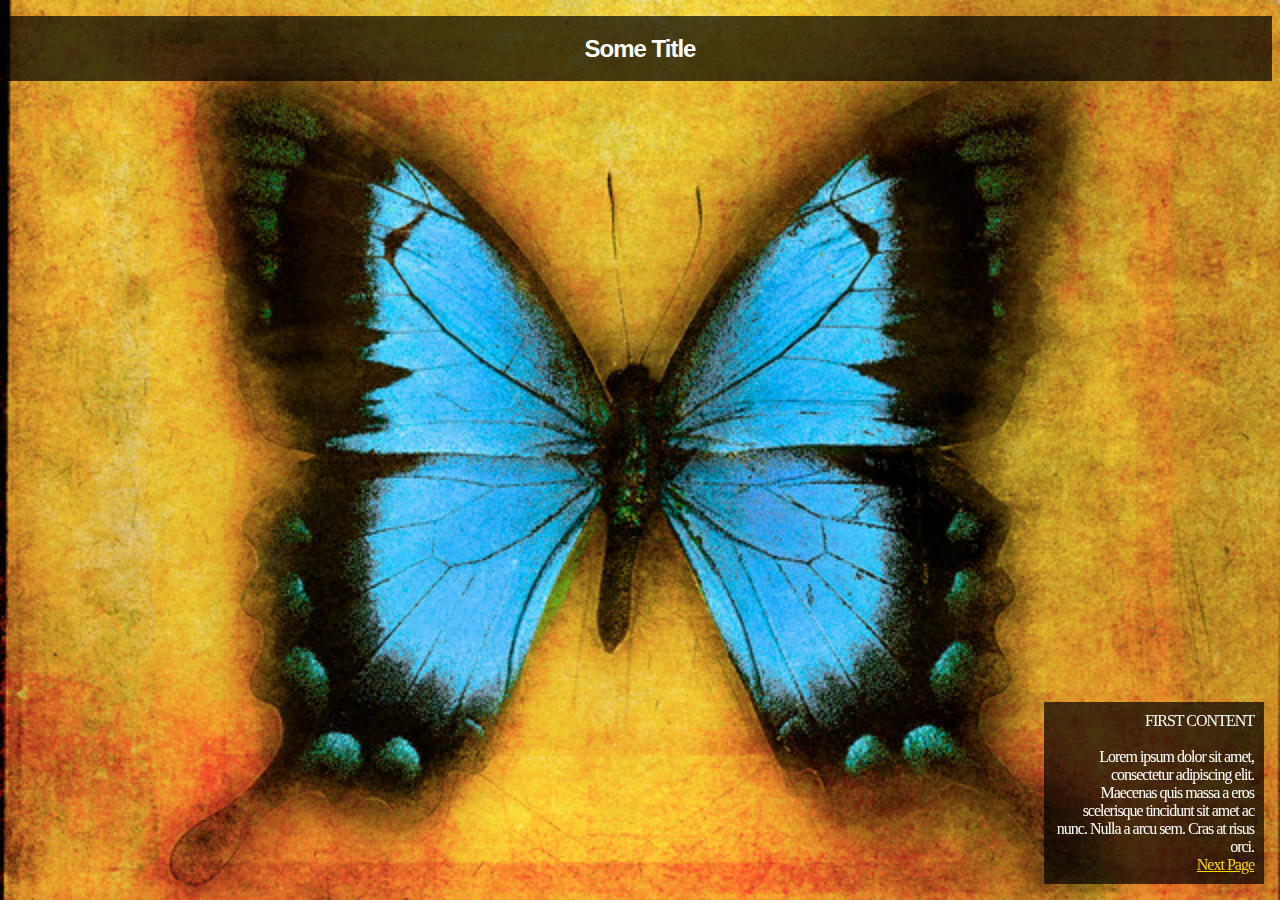
==== index.html @ 44072ef5 "Initial base source for example." ====
<!--Copyright (C) Copyright (C) 2013 Art & Logic-->
<!--Permission is hereby granted, free of charge, to any person obtaining a copy of this software and associated documentation files (the "Software"), to deal in the Software without restriction, including without limitation the rights to use, copy, modify, merge, publish, distribute, sublicense, and/or sell copies of the Software, and to permit persons to whom the Software is furnished to do so, subject to the following conditions:-->
<!--The above copyright notice and this permission notice shall be included in all copies or substantial portions of the Software.-->
<!--THE SOFTWARE IS PROVIDED "AS IS", WITHOUT WARRANTY OF ANY KIND, EXPRESS OR IMPLIED, INCLUDING BUT NOT LIMITED TO THE WARRANTIES OF MERCHANTABILITY, FITNESS FOR A PARTICULAR PURPOSE AND NONINFRINGEMENT. IN NO EVENT SHALL THE AUTHORS OR COPYRIGHT HOLDERS BE LIABLE FOR ANY CLAIM, DAMAGES OR OTHER LIABILITY, WHETHER IN AN ACTION OF CONTRACT, TORT OR OTHERWISE, ARISING FROM, OUT OF OR IN CONNECTION WITH THE SOFTWARE OR THE USE OR OTHER DEALINGS IN THE SOFTWARE.-->

<!doctype html>
<html>
<head>
    <meta charset="utf-8">
    <meta name="viewport" content="width=device-width, initial-scale=1">
    <link rel="stylesheet" href="css/base.css"/>

    <title>jQuery Mobile Slide Example</title>
</head>

<body id="content1">
<h1 class="textBox">Some Title</h1>

<div id="content" class="textBox">
    FIRST CONTENT
    <br>
    <br>
    Lorem ipsum dolor sit amet, consectetur adipiscing elit. Maecenas quis massa a eros scelerisque tincidunt sit
    amet ac nunc. Nulla a arcu sem.
    Cras at risus orci.
    <br>
    <a href="index2.html">Next Page</a>
</div>
</body>

</html>
---- css/base.css ----
/*Copyright (C) Copyright (C) 2013 Art & Logic*/
/*Permission is hereby granted, free of charge, to any person obtaining a copy of this software and associated documentation files (the "Software"), to deal in the Software without restriction, including without limitation the rights to use, copy, modify, merge, publish, distribute, sublicense, and/or sell copies of the Software, and to permit persons to whom the Software is furnished to do so, subject to the following conditions:*/
/*The above copyright notice and this permission notice shall be included in all copies or substantial portions of the Software.*/
/*THE SOFTWARE IS PROVIDED "AS IS", WITHOUT WARRANTY OF ANY KIND, EXPRESS OR IMPLIED, INCLUDING BUT NOT LIMITED TO THE WARRANTIES OF MERCHANTABILITY, FITNESS FOR A PARTICULAR PURPOSE AND NONINFRINGEMENT. IN NO EVENT SHALL THE AUTHORS OR COPYRIGHT HOLDERS BE LIABLE FOR ANY CLAIM, DAMAGES OR OTHER LIABILITY, WHETHER IN AN ACTION OF CONTRACT, TORT OR OTHERWISE, ARISING FROM, OUT OF OR IN CONNECTION WITH THE SOFTWARE OR THE USE OR OTHER DEALINGS IN THE SOFTWARE.*/

body {
    background-repeat: no-repeat;
    background-size: cover;
}

#content1 {
    background-image: url("../img/Corbis-42-16648376.jpg")
}

#content2 {
    background-image: url("../img/Corbis-42-34992713.jpg");
}

img {
    max-width: 100%;
}

h1 {
    text-align: center;
    font: bold 24px/45px Helvetica, Sans-Serif;
}

#content {
    text-align: right;
    width: 200px;
    position: fixed;
    right: 1em;
    bottom: 1em;
}

.textBox {
    color: white;
    letter-spacing: -1px;
    background: rgb(0, 0, 0); /* fallback color */
    background: rgba(0, 0, 0, 0.7);
    padding: 10px;
}

a {
    color: gold;
}
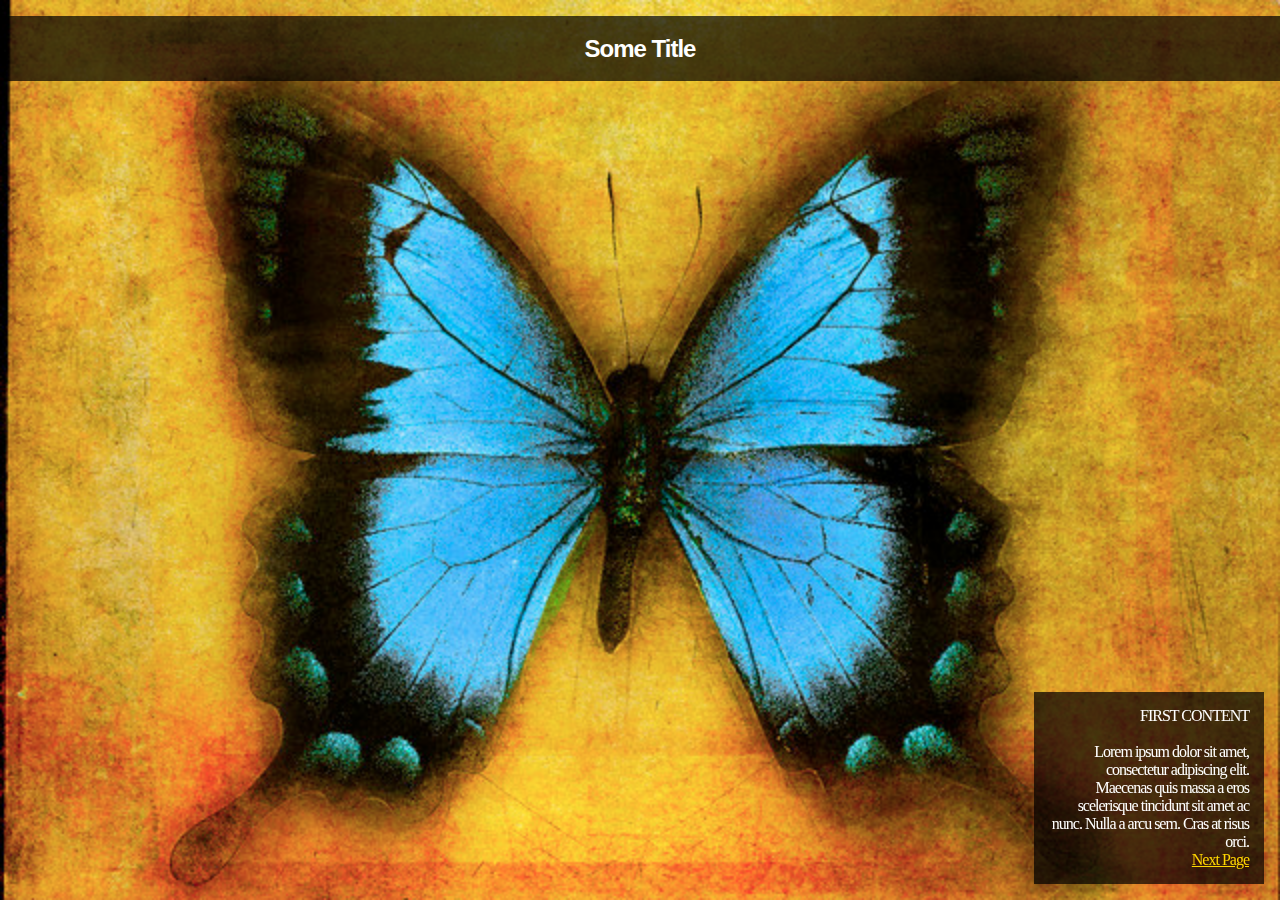
==== commit 49762f33: "Initialize jQuery Mobile and add full-page slide transition." ====
--- a/index.html
+++ b/index.html
@@ -1,4 +1,4 @@
-<!--Copyright (C) Copyright (C) 2013 Art & Logic-->
+<!--Copyright (C) 2013 Art & Logic-->
 <!--Permission is hereby granted, free of charge, to any person obtaining a copy of this software and associated documentation files (the "Software"), to deal in the Software without restriction, including without limitation the rights to use, copy, modify, merge, publish, distribute, sublicense, and/or sell copies of the Software, and to permit persons to whom the Software is furnished to do so, subject to the following conditions:-->
 <!--The above copyright notice and this permission notice shall be included in all copies or substantial portions of the Software.-->
 <!--THE SOFTWARE IS PROVIDED "AS IS", WITHOUT WARRANTY OF ANY KIND, EXPRESS OR IMPLIED, INCLUDING BUT NOT LIMITED TO THE WARRANTIES OF MERCHANTABILITY, FITNESS FOR A PARTICULAR PURPOSE AND NONINFRINGEMENT. IN NO EVENT SHALL THE AUTHORS OR COPYRIGHT HOLDERS BE LIABLE FOR ANY CLAIM, DAMAGES OR OTHER LIABILITY, WHETHER IN AN ACTION OF CONTRACT, TORT OR OTHERWISE, ARISING FROM, OUT OF OR IN CONNECTION WITH THE SOFTWARE OR THE USE OR OTHER DEALINGS IN THE SOFTWARE.-->
@@ -10,21 +10,34 @@
     <meta name="viewport" content="width=device-width, initial-scale=1">
     <link rel="stylesheet" href="css/base.css"/>
 
+    <link rel="stylesheet" href="./js/jquery.mobile.structure-1.3.2.css"/>
+    <script src="./js/jquery-2.0.3.js"></script>
+    <script>
+        // Bind to "mobileinit" before you load jquery.mobile.js
+        // Set the default transition to slide
+        $(document).on("mobileinit", function () {
+            $.mobile.defaultPageTransition = "slide";
+        });
+    </script>
+    <script src="./js/jquery.mobile-1.3.2.js"></script>
+
     <title>jQuery Mobile Slide Example</title>
 </head>
 
-<body id="content1">
-<h1 class="textBox">Some Title</h1>
+<body>
+<div class="page" data-role="page" id="content1">
+    <h1 class="textBox" data-role="header">Some Title</h1>
 
-<div id="content" class="textBox">
-    FIRST CONTENT
-    <br>
-    <br>
-    Lorem ipsum dolor sit amet, consectetur adipiscing elit. Maecenas quis massa a eros scelerisque tincidunt sit
-    amet ac nunc. Nulla a arcu sem.
-    Cras at risus orci.
-    <br>
-    <a href="index2.html">Next Page</a>
+    <div id="content" class="textBox" data-role="content">
+        FIRST CONTENT
+        <br>
+        <br>
+        Lorem ipsum dolor sit amet, consectetur adipiscing elit. Maecenas quis massa a eros scelerisque tincidunt sit
+        amet ac nunc. Nulla a arcu sem.
+        Cras at risus orci.
+        <br>
+        <a href="index2.html">Next Page</a>
+    </div>
 </div>
 </body>
 
--- a/css/base.css
+++ b/css/base.css
@@ -3,7 +3,7 @@
 /*The above copyright notice and this permission notice shall be included in all copies or substantial portions of the Software.*/
 /*THE SOFTWARE IS PROVIDED "AS IS", WITHOUT WARRANTY OF ANY KIND, EXPRESS OR IMPLIED, INCLUDING BUT NOT LIMITED TO THE WARRANTIES OF MERCHANTABILITY, FITNESS FOR A PARTICULAR PURPOSE AND NONINFRINGEMENT. IN NO EVENT SHALL THE AUTHORS OR COPYRIGHT HOLDERS BE LIABLE FOR ANY CLAIM, DAMAGES OR OTHER LIABILITY, WHETHER IN AN ACTION OF CONTRACT, TORT OR OTHERWISE, ARISING FROM, OUT OF OR IN CONNECTION WITH THE SOFTWARE OR THE USE OR OTHER DEALINGS IN THE SOFTWARE.*/
 
-body {
+.page {
     background-repeat: no-repeat;
     background-size: cover;
 }
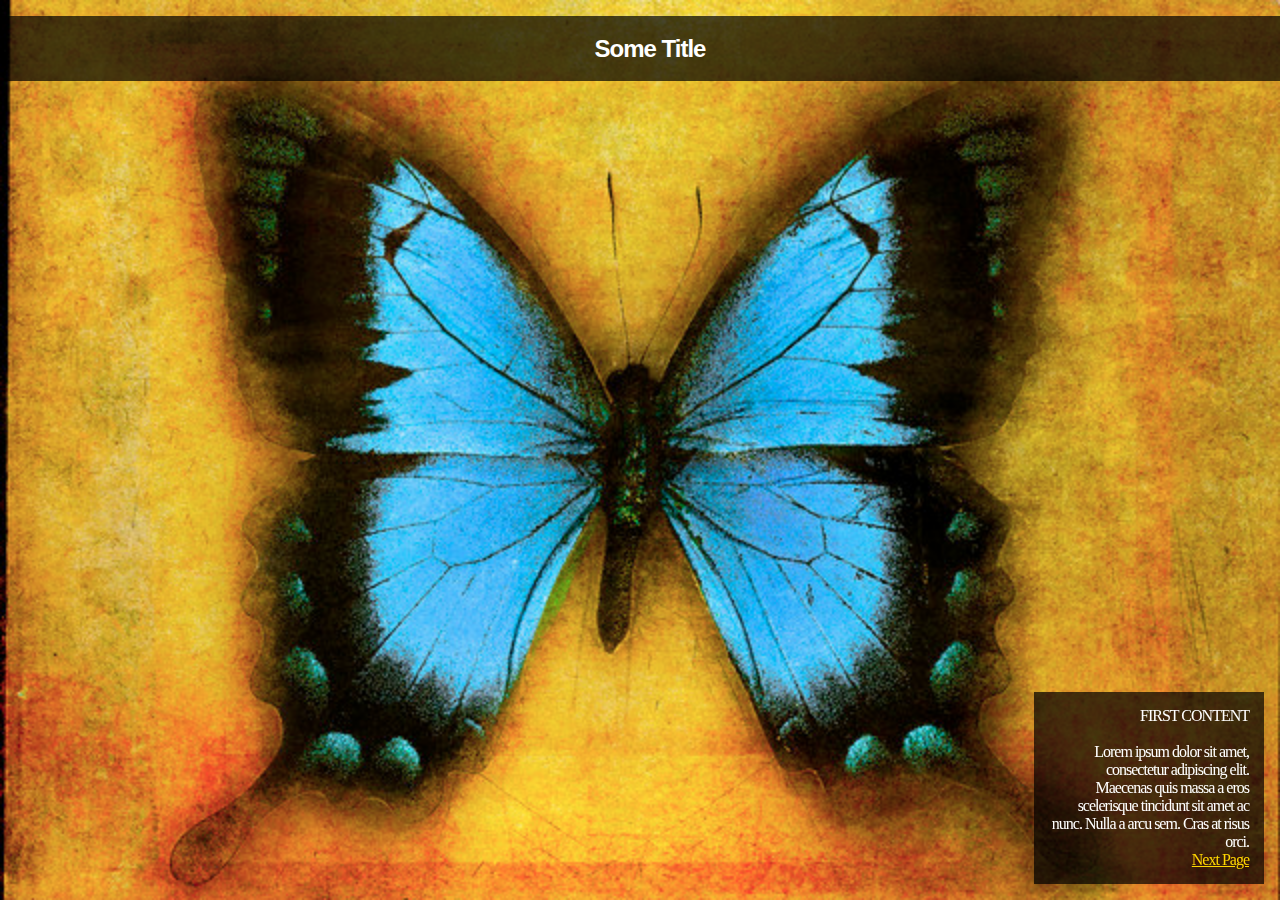
==== commit ab91dca9: "Omit the header title bar from the transition." ====
--- a/index.html
+++ b/index.html
@@ -25,9 +25,9 @@
 </head>
 
 <body>
+<h1 class="textBox" id="site-header">Some Title</h1>
+
 <div class="page" data-role="page" id="content1">
-    <h1 class="textBox" data-role="header">Some Title</h1>
-
     <div id="content" class="textBox" data-role="content">
         FIRST CONTENT
         <br>
@@ -42,3 +42,4 @@
 </body>
 
 </html>
+
--- a/css/base.css
+++ b/css/base.css
@@ -25,6 +25,15 @@
     font: bold 24px/45px Helvetica, Sans-Serif;
 }
 
+#site-header {
+    text-align: center;
+    position: absolute;
+    top: 0px;
+    left: 0px;
+    width: 100%;
+    z-index: 1;
+}
+
 #content {
     text-align: right;
     width: 200px;
